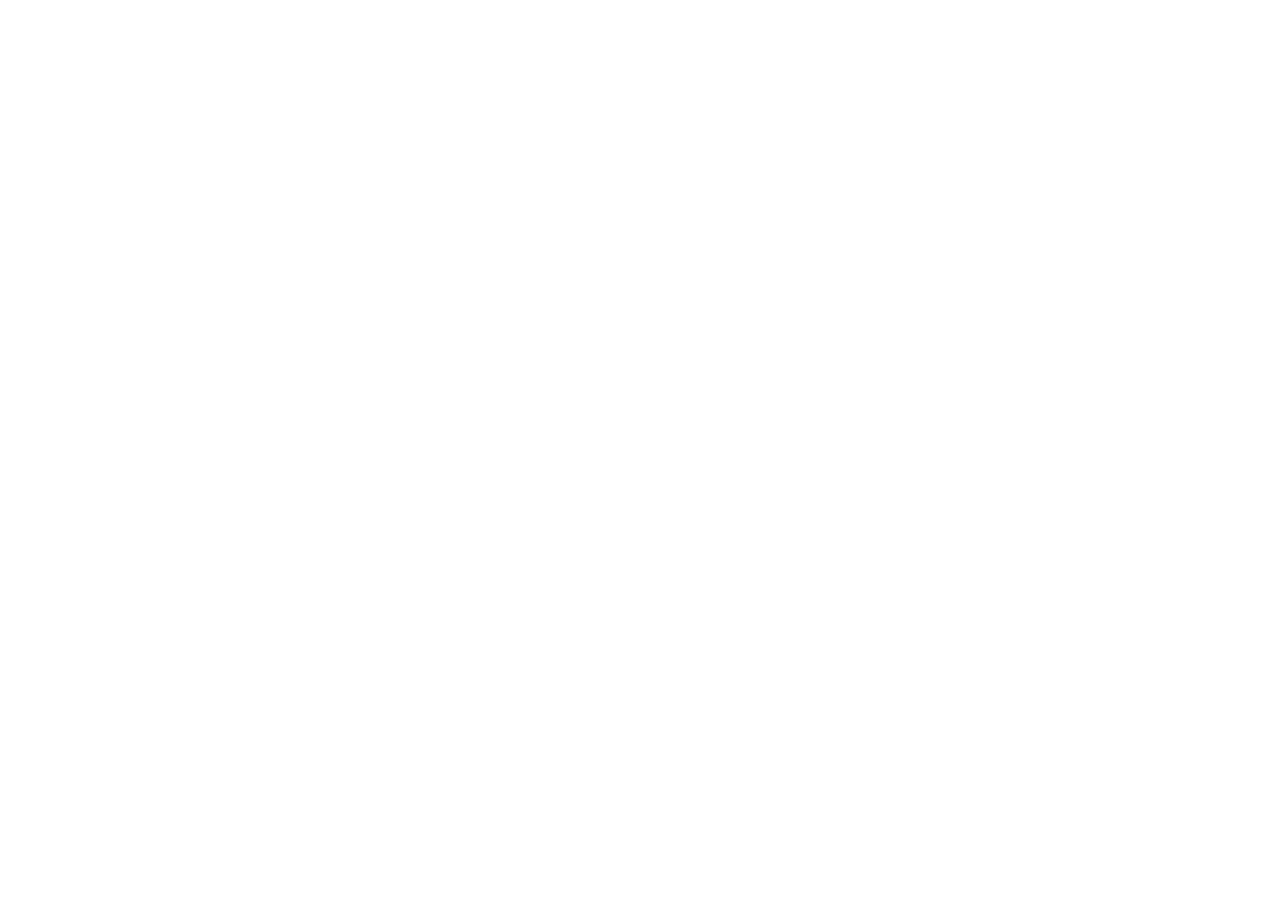
==== index.html @ f79fd97b "init: start CV#2. HTML, CSS & Git Basics-task" ====
<!DOCTYPE HTML>
<html lang="ru">
  <head>
  <!-- Кодировка страницы-->
  <meta charset="utf-8"/>
  <title>Название страницы</title>
</head>
<body>
  <!-- Тело сайта, отвечает за вывод на страницу-->
  <header>
  <!-- Шапка сайта-->
  </header>
  <main>
  <!-- Основной контент -->
  </main>
  <footer>
  <!-- Подвал сайта-->
  </footer>
</body>
</html>
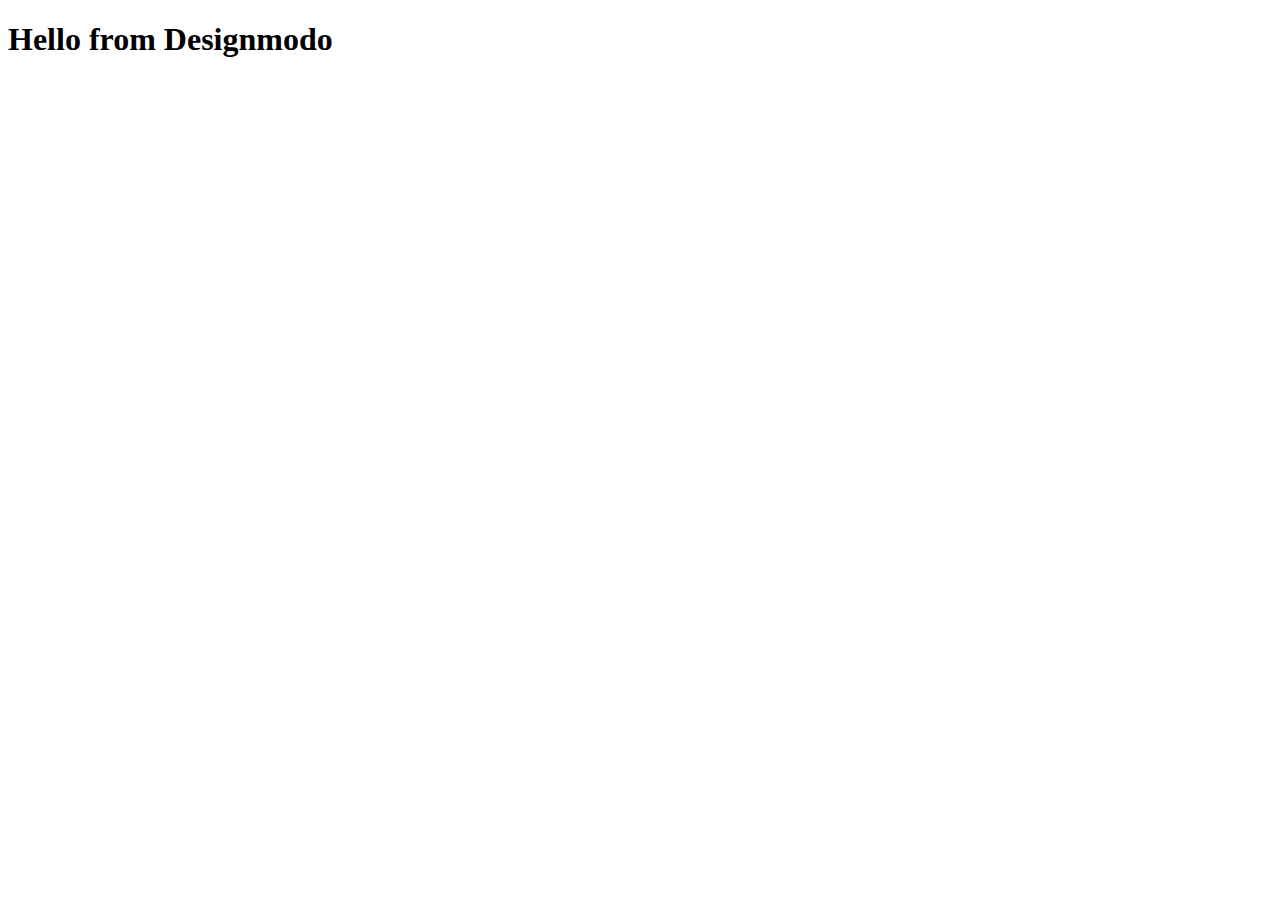
==== commit ce52dacc: "Create index.html" ====
--- a/index.html
+++ b/index.html
@@ -1,20 +1,11 @@
-<!DOCTYPE HTML>
+<!DOCTYPE html>
 <html lang="ru">
   <head>
-  <!-- Кодировка страницы-->
-  <meta charset="utf-8"/>
-  <title>Название страницы</title>
-</head>
-<body>
-  <!-- Тело сайта, отвечает за вывод на страницу-->
-  <header>
-  <!-- Шапка сайта-->
-  </header>
-  <main>
-  <!-- Основной контент -->
-  </main>
-  <footer>
-  <!-- Подвал сайта-->
-  </footer>
-</body>
+    <meta charset="utf-8">
+    <title>What are HTML imports and how do they work</title>
+    <link rel="import" href="/zoo/pages/main/index.html">
+  </head>
+  <body>
+    <h1>Hello from Designmodo</h1>
+  </body>
 </html>
